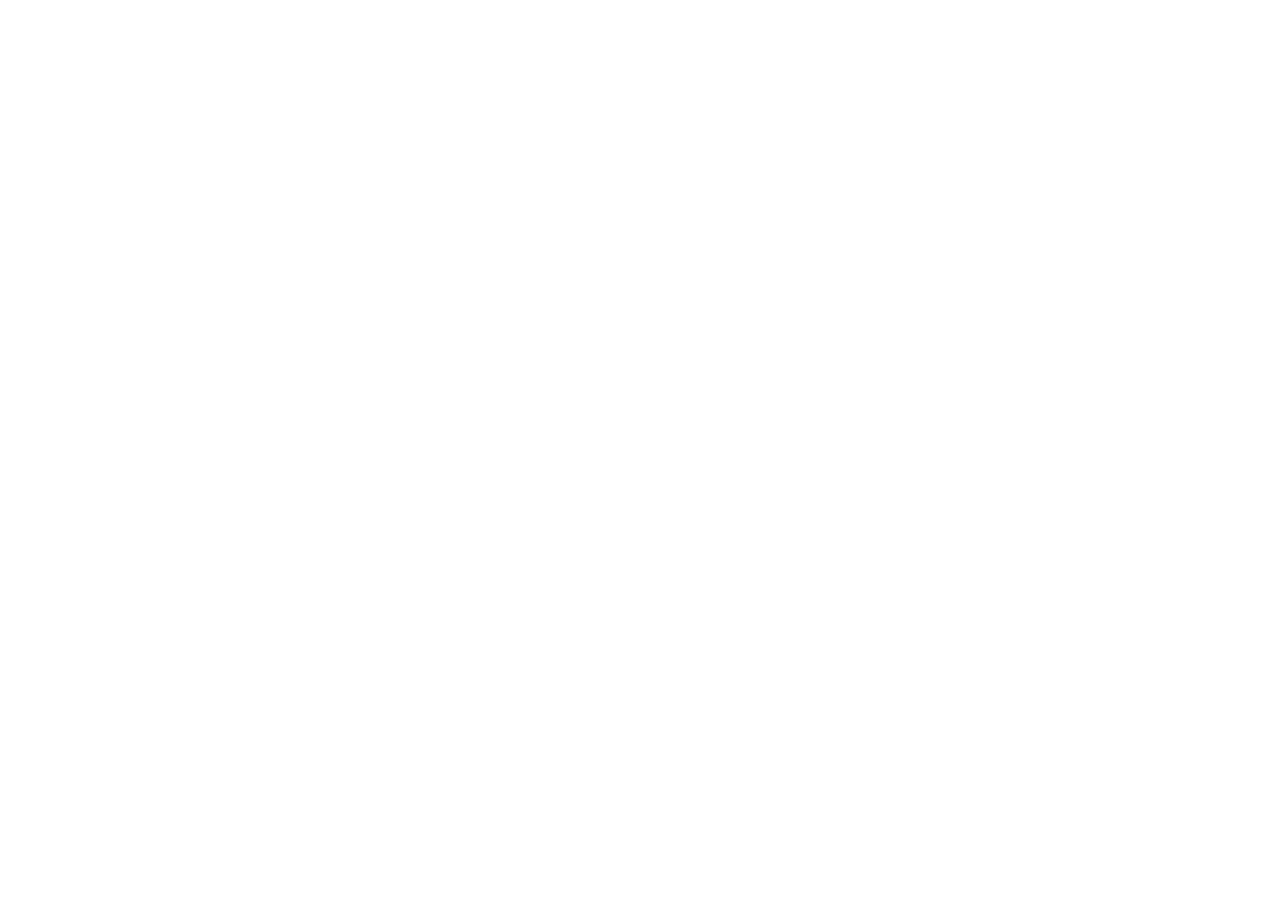
==== calculator/index.html @ 9cdfd0c6 "Initialize WEB124 final project files" ====
<!DOCTYPE html>
<!-- Jeremy Meyers, 11/29/2024 -->
<html lang="en">
<head>
    <meta charset="UTF-8">
    <meta name="viewport" content="width=device-width, initial-scale=1.0">
    <title>Calculator</title>
    <link rel="stylesheet" href="./styles.css">
</head>
<body>
    
    <script src="./calculator.js"></script>
</body>
</html>
---- calculator/styles.css ----
/* Jeremy Meyers, 11/29/2024 */
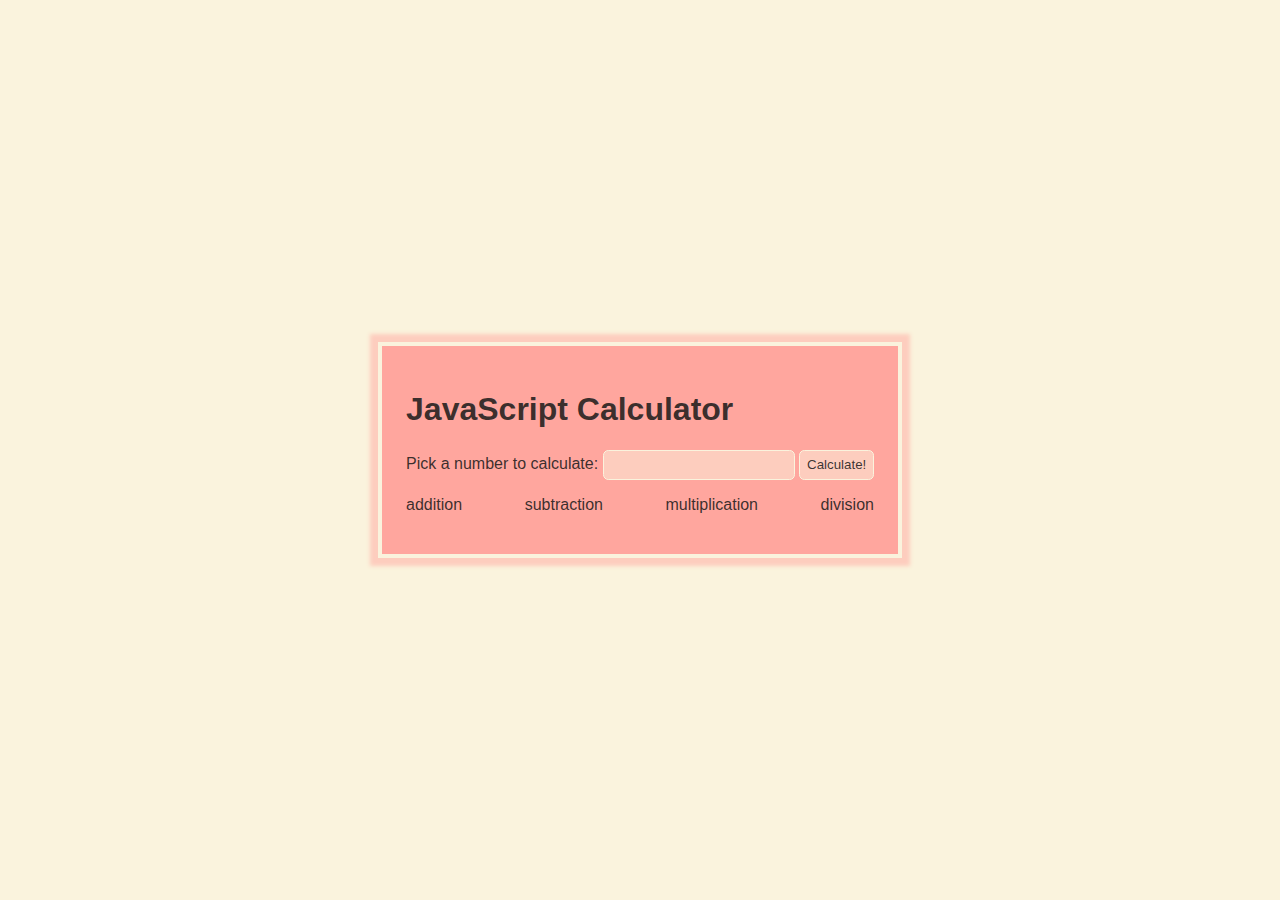
==== commit 947a4c95: "Complete functions and do basic styling" ====
--- a/calculator/index.html
+++ b/calculator/index.html
@@ -8,7 +8,21 @@
     <link rel="stylesheet" href="./styles.css">
 </head>
 <body>
-    
+    <div id="wrapper">
+        <h1>JavaScript Calculator</h1>
+        <label for="num">Pick a number to calculate: <input type="number" name="num" id="num"></label>
+        <button type="button" id="calculate">Calculate!</button>
+        
+        <br>
+        
+        <div id="paragraphs">
+            <p id="add">addition</p>
+            <p id="sub">subtraction</p>
+            <p id="mult">multiplication</p>
+            <p id="divi">division</p>
+        </div>
+    </div>
+
     <script src="./calculator.js"></script>
 </body>
 </html>--- a/calculator/styles.css
+++ b/calculator/styles.css
@@ -1 +1,44 @@
-/* Jeremy Meyers, 11/29/2024 */+/* Jeremy Meyers, 11/29/2024 */
+:root {
+    --bg-color: #FAF3DD;
+    --neutral-color: #191919DD;
+    --primary: #FFA69E;
+    --secondary: #FDCDBE;
+}
+html,
+body {
+    margin: 0;
+}
+body {
+    height: 100vh;
+    width: 100vw;
+    display: flex;
+    justify-content: center;
+    align-items: center;
+    background-color: var(--bg-color);
+    color: var(--neutral-color);
+    font-family: 'Gill Sans', 'Gill Sans MT', Calibri, 'Trebuchet MS', sans-serif;
+}
+#wrapper {
+    border: 0.25em solid var(--bg-color);
+    padding: 1.5em;
+    box-shadow: 0 0 0.25em 0.5em var(--secondary);
+    border-radius: 0em;
+    background-color: var(--primary);
+}
+#num,
+#calculate {
+    background-color: var(--secondary);
+    color: var(--neutral-color);
+    border: 1px solid var(--bg-color) !important;
+    border-radius: 0.4em;
+    padding: 0.5em;
+}
+#paragraphs {
+    display: flex;
+    justify-content: space-between;
+}
+
+@media (min-width: 800px) {
+    
+}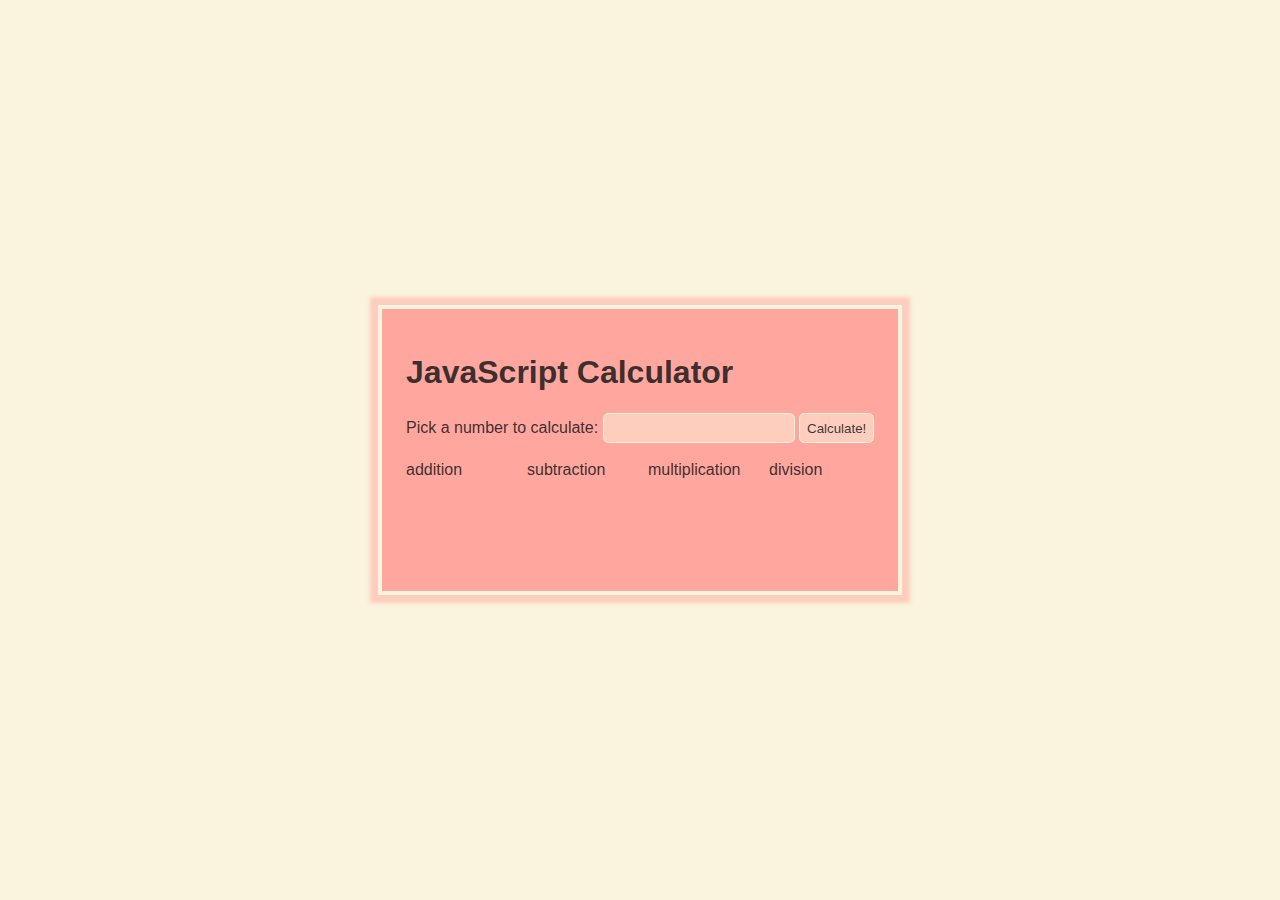
==== commit bb59600b: "Add media queries to calculator" ====
--- a/calculator/index.html
+++ b/calculator/index.html
@@ -1,5 +1,5 @@
 <!DOCTYPE html>
-<!-- Jeremy Meyers, 11/29/2024 -->
+<!-- Jeremy Meyers, 11/30/2024 -->
 <html lang="en">
 <head>
     <meta charset="UTF-8">
@@ -10,9 +10,10 @@
 <body>
     <div id="wrapper">
         <h1>JavaScript Calculator</h1>
-        <label for="num">Pick a number to calculate: <input type="number" name="num" id="num"></label>
-        <button type="button" id="calculate">Calculate!</button>
-        
+        <div id="inputs">
+            <label for="num">Pick a number to calculate: <wbr><input type="number" name="num" id="num"></label>
+            <button type="button" id="calculate">Calculate!</button>
+        </div>
         <br>
         
         <div id="paragraphs">
--- a/calculator/styles.css
+++ b/calculator/styles.css
@@ -1,4 +1,4 @@
-/* Jeremy Meyers, 11/29/2024 */
+/* Jeremy Meyers, 11/30/2024 */
 :root {
     --bg-color: #FAF3DD;
     --neutral-color: #191919DD;
@@ -14,16 +14,14 @@
     width: 100vw;
     display: flex;
     justify-content: center;
-    align-items: center;
+    align-items: stretch;
     background-color: var(--bg-color);
     color: var(--neutral-color);
     font-family: 'Gill Sans', 'Gill Sans MT', Calibri, 'Trebuchet MS', sans-serif;
 }
 #wrapper {
-    border: 0.25em solid var(--bg-color);
+    flex-basis: 99%;
     padding: 1.5em;
-    box-shadow: 0 0 0.25em 0.5em var(--secondary);
-    border-radius: 0em;
     background-color: var(--primary);
 }
 #num,
@@ -36,9 +34,37 @@
 }
 #paragraphs {
     display: flex;
+    flex-flow: row wrap;
     justify-content: space-between;
+    gap: 1em;
+}
+#paragraphs > p {
+    flex: 1 1 45%;
+    margin: 0;
 }
 
-@media (min-width: 800px) {
-    
+@media (min-width: 768px) {
+    body {
+        align-items: center;
+    }
+    #wrapper {
+        flex-basis: 92.5%;
+        aspect-ratio: 1.5;
+    }
+    #paragraphs > p {
+        flex-basis: 20%;
+    }
+}
+
+@media (min-width: 1024px) {
+    body {
+        align-items: center;
+    }
+    #wrapper {
+        flex-basis: auto;
+        border: 0.25em solid var(--bg-color);
+        box-shadow: 0 0 0.25em 0.5em var(--secondary);
+        border-radius: 0em;
+        aspect-ratio: 2;
+    }
 }